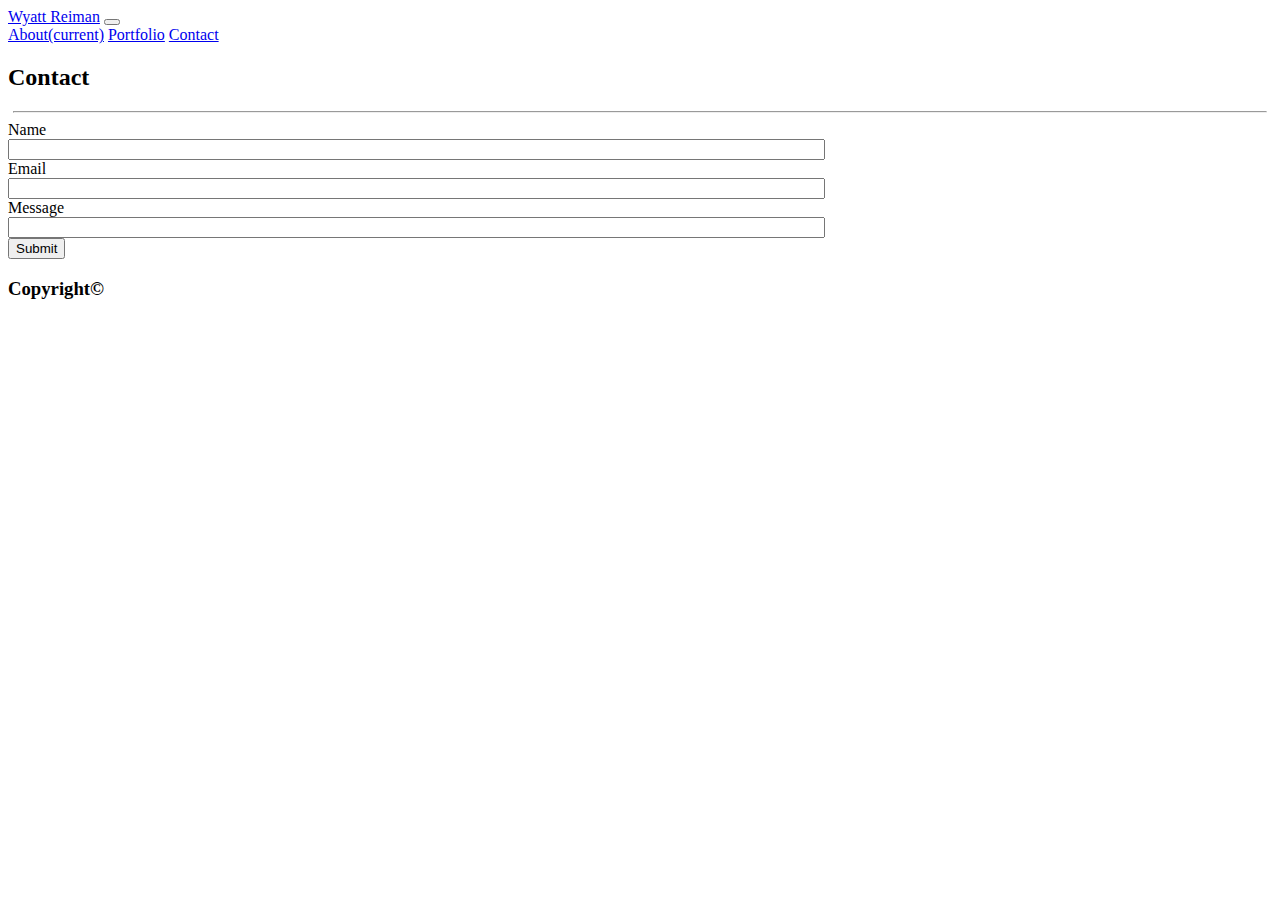
==== index.html @ ae4b7843 "dpne" ====
<!DOCTYPE html>
<html lang="en us">

<head>
    <meta charset="UTF-8">
    <meta name="viewport" content="width=device-width, initial-scale=1.0">

    <title>basic porfolio</title>

    <link rel="stylesheet" href="https://stackpath.bootstrapcdn.com/bootstrap/4.1.3/css/bootstrap.min.css" integrity="sha384-MCw98/SFnGE8fJT3GXwEOngsV7Zt27NXFoaoApmYm81iuXoPkFOJwJ8ERdknLPMO"
        crossorigin="anonymous">

        <link rel="stylesheet" type="text/css" href="assets/css/style.css">
</head>

<body>

    <nav class="navbar navbar-expand-lg navbar-light bg-light">
        <a class="navbar-brand" href="#">Wyatt Reiman</a>
        <button class="navbar-toggler" type="button" data-toggle="collapse" data-target="#navbarNavAltMarkup" aria-controls="navbarNavAltMarkup"
            aria-expanded="false" aria-label="Toggle navigation">
            <span class="navbar-toggler-icon"></span>
        </button>
        <div class="collapse navbar-collapse" id="navbarNavAltMarkup">
            <div class="navbar-nav">
                <a class="nav-item nav-link active" href="https://wyattlanereiman.github.io/responsive-about1/">About<span class="sr-only">(current)</span></a>
                <a class="nav-item nav-link" href="https://wyattlanereiman.github.io/responsive-portfolio/">Portfolio</a>
                <a class="nav-item nav-link" href="https://wyattlanereiman.github.io/responsive-contact/">Contact</a>
            </div>
        </div>
    </nav>

    <div class="Donald">
        <h2 id="contact">Contact</h2>
        <hr width="99%">
        <form id="CONTACT-">
            Name 
            <br>
            <input id="name" type="text" name="Name" size="99">
            <br> Email
            <br>
            <input id="email" type="text" name="Email" size="99">
            <br> Message
            <br>
            <input id="message" type="text" name="Your message here" size="99">
            <br>
            <input id="submit" type="submit">
            
        </form>


    </div>

    <footer>
        <h3 id="copyright">Copyright&copy;</h3>
    </footer>
</body>

</html>
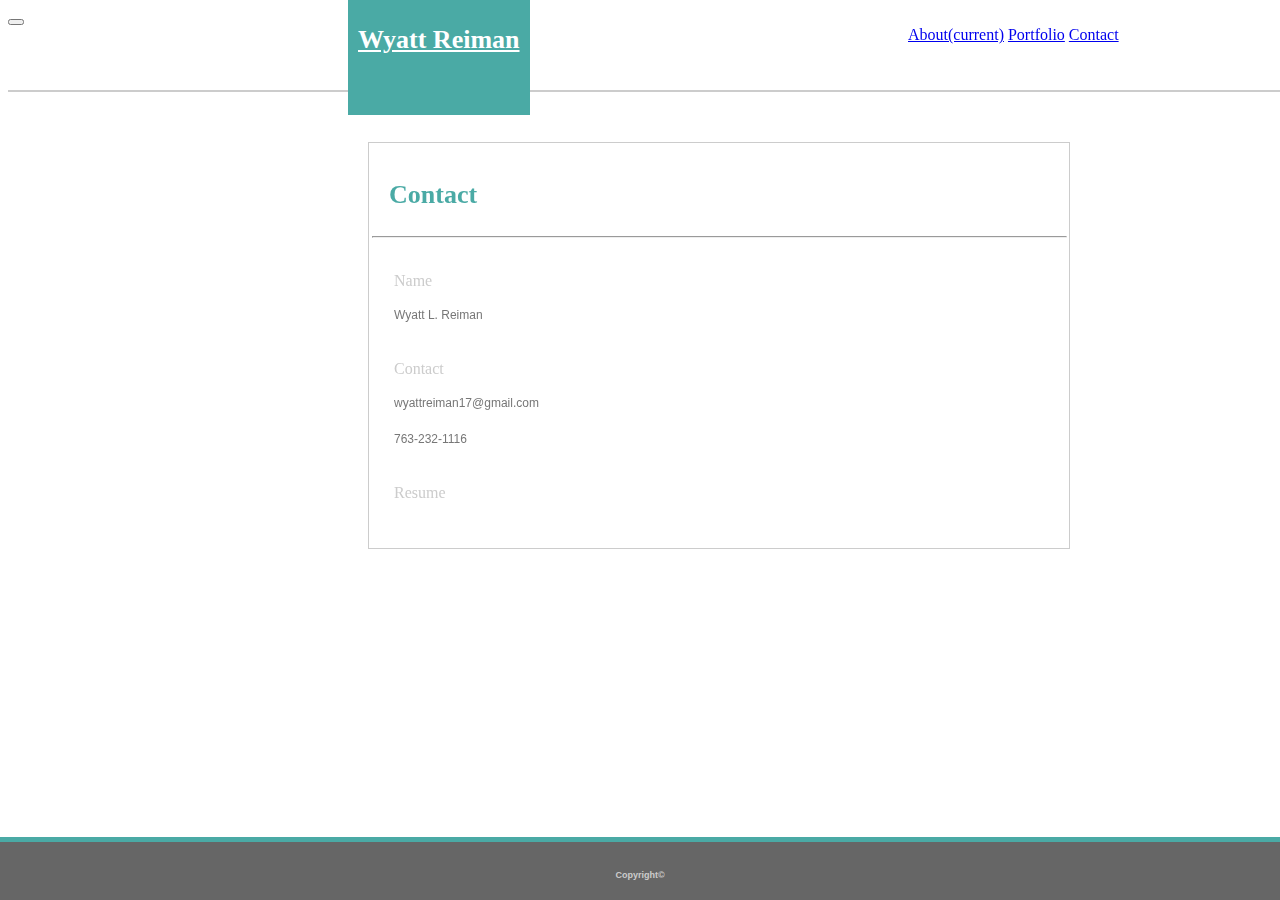
==== commit 7148da4d: "final touches" ====
--- a/index.html
+++ b/index.html
@@ -5,7 +5,7 @@
     <meta charset="UTF-8">
     <meta name="viewport" content="width=device-width, initial-scale=1.0">
 
-    <title>basic porfolio</title>
+    <title>Contact</title>
 
     <link rel="stylesheet" href="https://stackpath.bootstrapcdn.com/bootstrap/4.1.3/css/bootstrap.min.css" integrity="sha384-MCw98/SFnGE8fJT3GXwEOngsV7Zt27NXFoaoApmYm81iuXoPkFOJwJ8ERdknLPMO"
         crossorigin="anonymous">
@@ -36,15 +36,18 @@
         <form id="CONTACT-">
             Name 
             <br>
-            <input id="name" type="text" name="Name" size="99">
-            <br> Email
+            <p>Wyatt L. Reiman</p>
+            <br> 
+            Contact
             <br>
-            <input id="email" type="text" name="Email" size="99">
-            <br> Message
+            <p class = "email">wyattreiman17@gmail.com</p>
+            <p class = "number">763-232-1116</p>
+            <br> 
+            Resume
             <br>
-            <input id="message" type="text" name="Your message here" size="99">
+            <a href=></a>
             <br>
-            <input id="submit" type="submit">
+            
             
         </form>
 
--- a/assets/css/style.css
+++ b/assets/css/style.css
@@ -0,0 +1,141 @@
+body {
+    background-image: url(../images/gravel.png);
+    position: fixed;
+}
+
+#CONTACT- {
+    text-align: left;
+    padding: 25px;
+    color: #cccccc;
+}
+h2 {
+    padding-top: 20px;
+}
+
+#name{
+    width: 650px;
+}
+#email {
+    width: 650px;
+}
+#submit {
+    background-color: #4aaaa5;
+    color: white;
+    margin-top: 15px;
+    font-size: 12px;
+    padding-right: 20px;
+    padding-left: 20px;
+    text-align: center;
+    padding-top: 5px;
+    padding-bottom: 5px;
+}
+.Donald {
+    border: 1px solid #cccccc;
+    background-color: #ffffff;
+    margin-top: 50px;
+    margin-bottom: 100px;
+    margin-left: 360px;
+    margin-right: 300px;
+    line-height: 20px;
+    width: 700px;
+}
+
+hr {
+    color: #cccccc;
+}
+
+.about-me {
+    padding-right: 15px;
+}
+
+.navbar-brand {
+    background-color: #4aaaa5;
+    text-align: center;
+    padding: 10px;
+    padding-top: 15px;
+    margin-top: 0px;
+    margin-left: 340px;
+    font-family: Georgia, 'Times New Roman', Times, serif;
+    float:left;
+    position: fixed;
+    top: 0;
+    border-top: 10px #4aaaa5 solid;
+    height: 80px;
+    font-weight: bold;
+    font-size: 26px;
+}
+
+.navbar-nav {
+    margin-left: 900px;
+}
+
+#navbarNavAltMarkup {
+    height: 64px;  
+    width: 1600px;
+    
+}
+
+.navbar-light {
+    border-bottom: 2px solid #ccc;
+
+}
+
+.navbar-light .navbar-brand {
+    color: white;
+}
+
+
+#contact {
+    text-align: left;
+    color: #4aaaa5;
+    font-family: Georgia, 'Times New Roman', Times, serif;
+    font-weight: bold;
+    font-size: 26px;
+    padding-top: 20px;
+    padding-bottom:10px;
+    padding-left: 20px;
+    
+}
+
+hr {
+    color: #dddddd;
+}
+
+p {
+    line-height: 2;
+    color: #777777;
+    text-align: left;
+    font-size: 12px;
+    font-family: Arial, Helvetica, sans-serif;
+}
+#yes {
+    position: fixed;
+    top: 0;
+    left: 0;
+    background-color: #ffffff;
+}
+
+footer {
+    position: fixed;
+    bottom: 0;
+    right: 0;
+    left: 0;
+    background-color: #666666;
+    margin-top: 150px;
+    text-align: center;
+    color: #cccccc;
+    padding-bottom: 0px;
+    padding-top: 20px;
+    font-family: Arial, Helvetica, sans-serif;
+    font-size: 8px;
+    border-top: 5px #4aaaa5 solid;
+    
+}
+
+#copyright{
+    font-size: 9px;
+    display: block;
+    font-weight: bold;
+    margin-top: 8px;
+    margin-bottom: 20px;
+}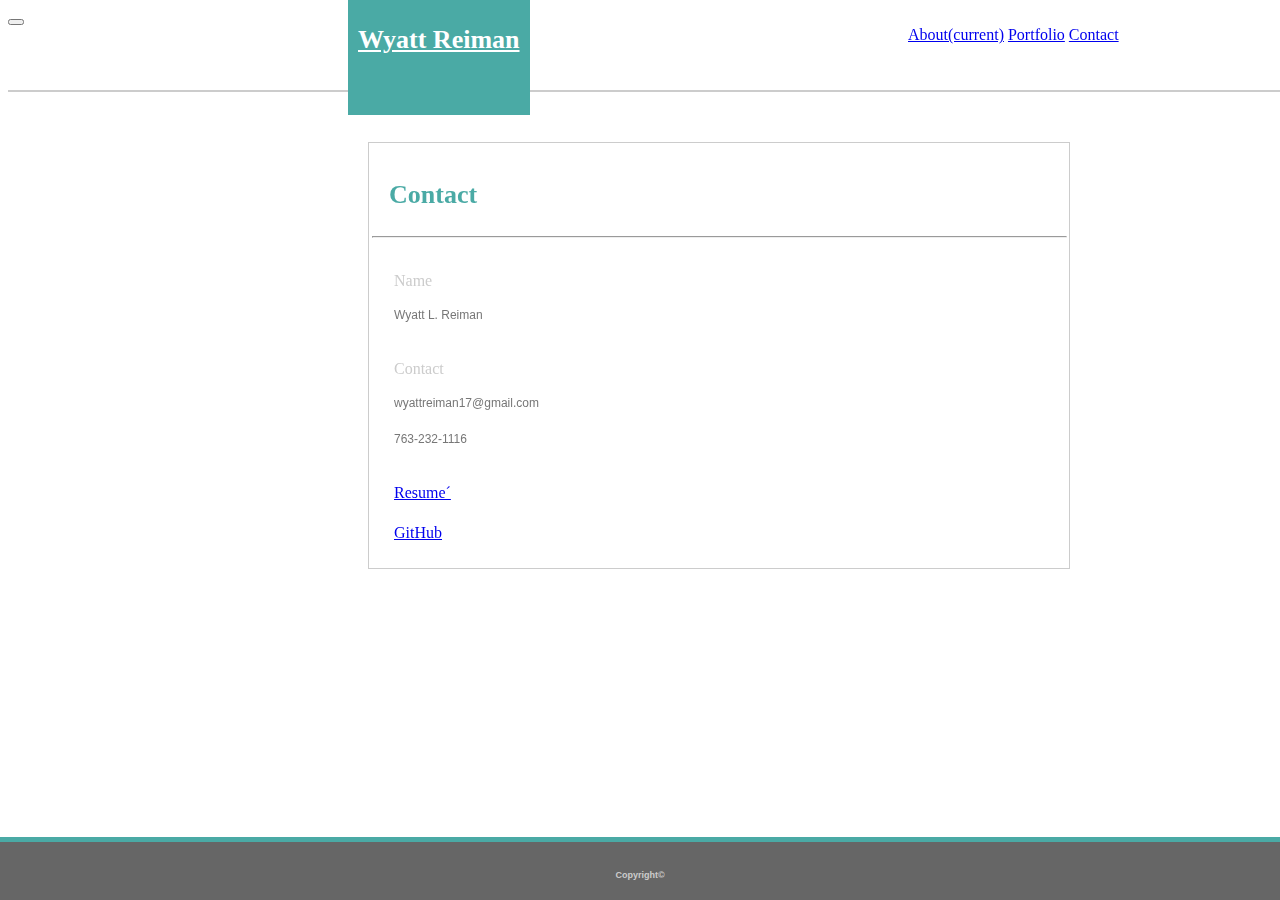
==== commit 1f682af7: "finish" ====
--- a/index.html
+++ b/index.html
@@ -42,10 +42,11 @@
             <br>
             <p class = "email">wyattreiman17@gmail.com</p>
             <p class = "number">763-232-1116</p>
-            <br> 
-            Resume
             <br>
-            <a href=></a>
+            <a href="https://docs.google.com/document/d/1TlPdLxrD3VrVbWGwzcRCiGpKCqUqzClxI9McQmGPT7o/edit?usp=sharing">Resume´</a>
+            <br>
+            <br>
+            <a href="https://github.com/WyattLaneReiman?tab=repositories">GitHub</a>
             <br>
             
             
